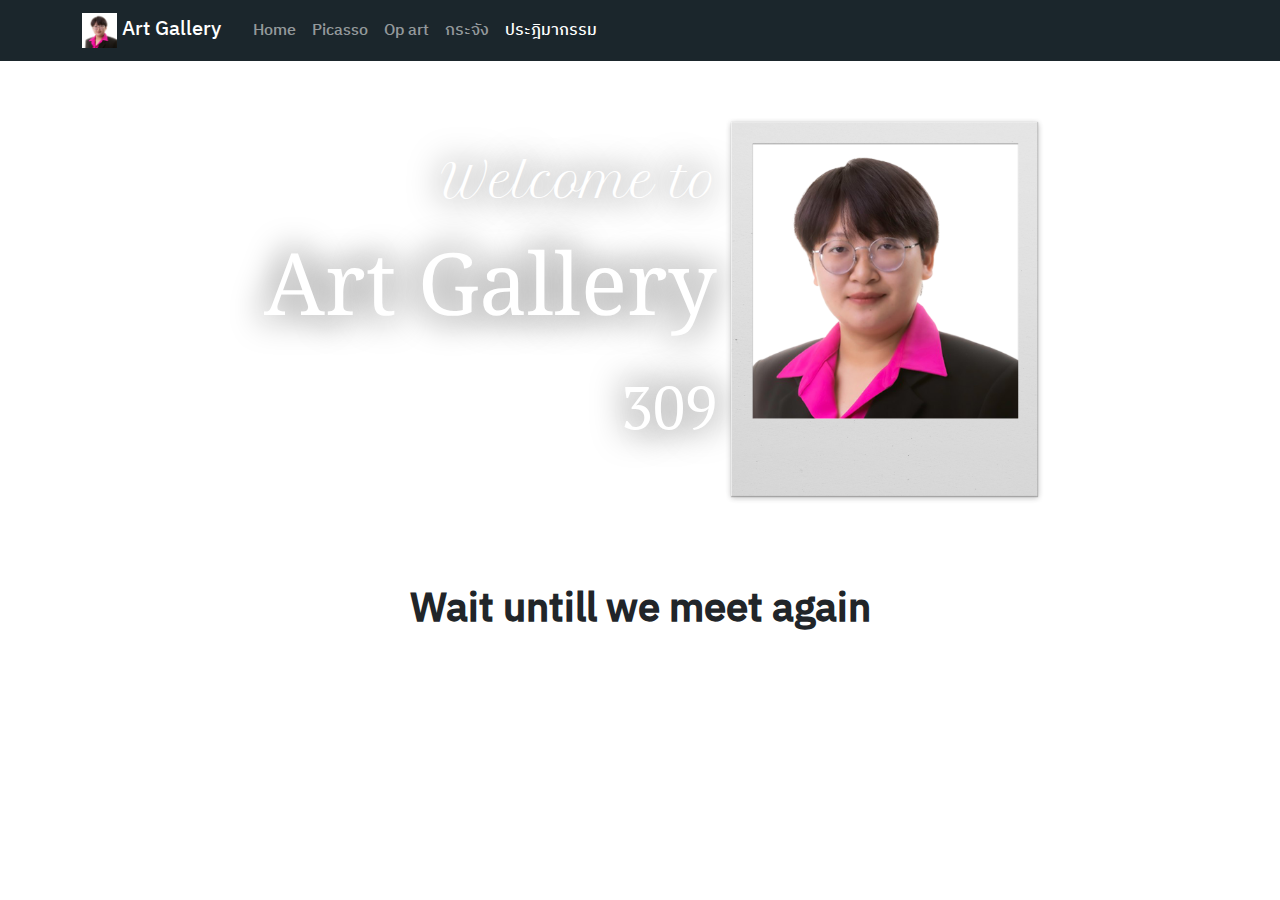
==== blender.html @ eec60ddf "Add files via upload" ====
<!DOCTYPE html>
<html lang="en">
<head>
  <meta charset="UTF-8">
  <meta name="viewport" content="width=device-width, initial-scale=1.0">
  <title>Art Gallery</title>
  <link rel="stylesheet" href="./framework/boostrap/bootstrap.min.css">
  <link href="./framework/dist/aos.css" rel="stylesheet">
  <link rel="stylesheet" href="style.css">
</head>
<body >

  <nav class="navbar navbar-expand-lg navbar-dark fixed-top" style="background-color: #1B262C; width: 100vw;">
    <div class="container">
        <a class="navbar-brand me-4" href="#">
            <img src="./htmlalluse/logoteacher.jpg" alt="Logo" width="35" height="35" class="d-inline-block align-text-top">
            Art Gallery
        </a>
        <button  class="navbar-toggler" type="button" data-bs-toggle="collapse" data-bs-target="#navbarSupportedContent" aria-controls="navbarSupportedContent" aria-expanded="false" aria-label="Toggle navigation">
            <span class="navbar-toggler-icon"></span>
        </button>
        <div class="collapse navbar-collapse" id="navbarSupportedContent">
            <ul class="navbar-nav me-auto mb-2 mb-lg-0">
                <li class="nav-item">
                    <a class="nav-link "  href="index.html">Home</a>
                </li>
                <li class="nav-item">
                    <a class="nav-link " href="picasso.html">Picasso</a>
                </li>
                <li class="nav-item">
                    <a class="nav-link " href="opart.html">Op art</a>
                </li>
                <li class="nav-item">
                    <a class="nav-link" href="krajang.html">กระจัง</a>
                </li>
                <li class="nav-item">
                    <a class="nav-link active" aria-current="page" href="blender.html">ประฎิมากรรม</a>
                </li>
            </ul>
        </div>
    </div>
</nav>



  <!-- Header -->
  <header>
    <div class="jumbotron position-relative">
      <div class="position-absolute basns">
        <div class=" thatext " >
          <h1 class="ft-56" style="font-family: Petit; " data-aos="fade-left">Welcome to</h1>
          <p class="ft-96" style="font-family: Noto; " data-aos="fade-left" data-aos-duration="700"> Art Gallery</p>
          <p class="ft-309" style="font-family: Kanit; " data-aos="fade-left" data-aos-duration="900">309</p>
        </div>
        <img src="./htmlalluse/awdawdadteachis.png" class=" immage " alt="Responsive image" data-aos="fade-right">
      </div>
    </div>
  </header>

    <!-- Gallery -->
  <section class="container" id="gallerySection">
    
    <h1 class="text-center my-4"><b>Wait untill we meet again</b></h1>

   


  <script src="./framework/dist/aos.js"></script>
  <script src="./framework/boostrap/bootstrap.bundle.js"></script>
  <script src="script.js"></script>

</body>
</html>
---- style.css ----
@font-face {
    font-family: "TBM";
    src: url("./fonts/IBMPlexSansThai-Medium.ttf");
}
@font-face {
    font-family: "Noto";
    src: url("./fonts/NotoSerif.ttf");
}
@font-face {
    font-family: "Petit";
    src: url("./fonts/Petit.ttf");
}
@font-face {
    font-family: "kanit";
    src: url("./fonts/PTSerif-Regular.ttf");
}

.aos-init[data-aos].aos-animate {
    transform: unset;
 }

.carousel-inner {
    transition: all 0.3s;
    border-radius: 10px;
    box-shadow: 2px 2px 30px black;
    width: 500px;
}



/* Custom styles for this template */

html{

    overflow-x: hidden;
}

body {
    padding-top: 61px;
    font-family: "TBM";
    overflow-x: hidden;   
    }

a{
    text-decoration: none;
    color: black;
}

.navbar {
    background-color: #333;
    }

/* .navbar-brand,
.navbar-nav .nav-link {
    
    } */

.jumbotron {
    background: url('https://i2.wp.com/zet.gallery/blog/wp-content/uploads/2016/02/Vicent-Van-Gogh-Starry-Night-Famous-Oil-Paintings-www.shairart.com_.jpg?fit=1280%2C1014') center/cover no-repeat;
    color: #fff;
    height: 500px;
    padding: 0;
    }

.basns{
    display: flex;
    left: 50%;
    align-items: center;
    transform: translateX(-50%);
    height: 500px;
    justify-content: center;
}

.footer {
    background-color: #333;
    color: #fff;
    padding: 20px 0;
    text-align: center;
    }

.immage{
    height: 80%;
    z-index: 1;
}

.thatext{
    width: 481px;
    text-align: end;
}

.ft-56{
    font-size: 46px;
}

.ft-96{
    font-size: 86px;
}

.ft-309{
    font-size: 60px;
}

.ft-56, .ft-96, .ft-309{
    text-shadow:0 0 25px white, 0 0 35px black;
}


@media screen and (max-width: 900px) {
    .immage{
        height: 270px;
        left: 50%;
    }
    .basns{
        flex-wrap: wrap;
        padding-top: 25px;
        width: 85%;
        margin: auto;
        justify-content: center;
        gap: 0;
    }
    .ft-56{
        font-size: 30px;
        margin: 0;
    }
    .ft-96{
        font-size: 50px;
        margin: 0;
    }

    .ft-309{
        font-size: 45px;
        margin: 0;
    }
    .thatext{
        width: auto;
    }
}

@media screen and (max-width: 568px) {
    .thatext{
        text-align: center;
    }
}
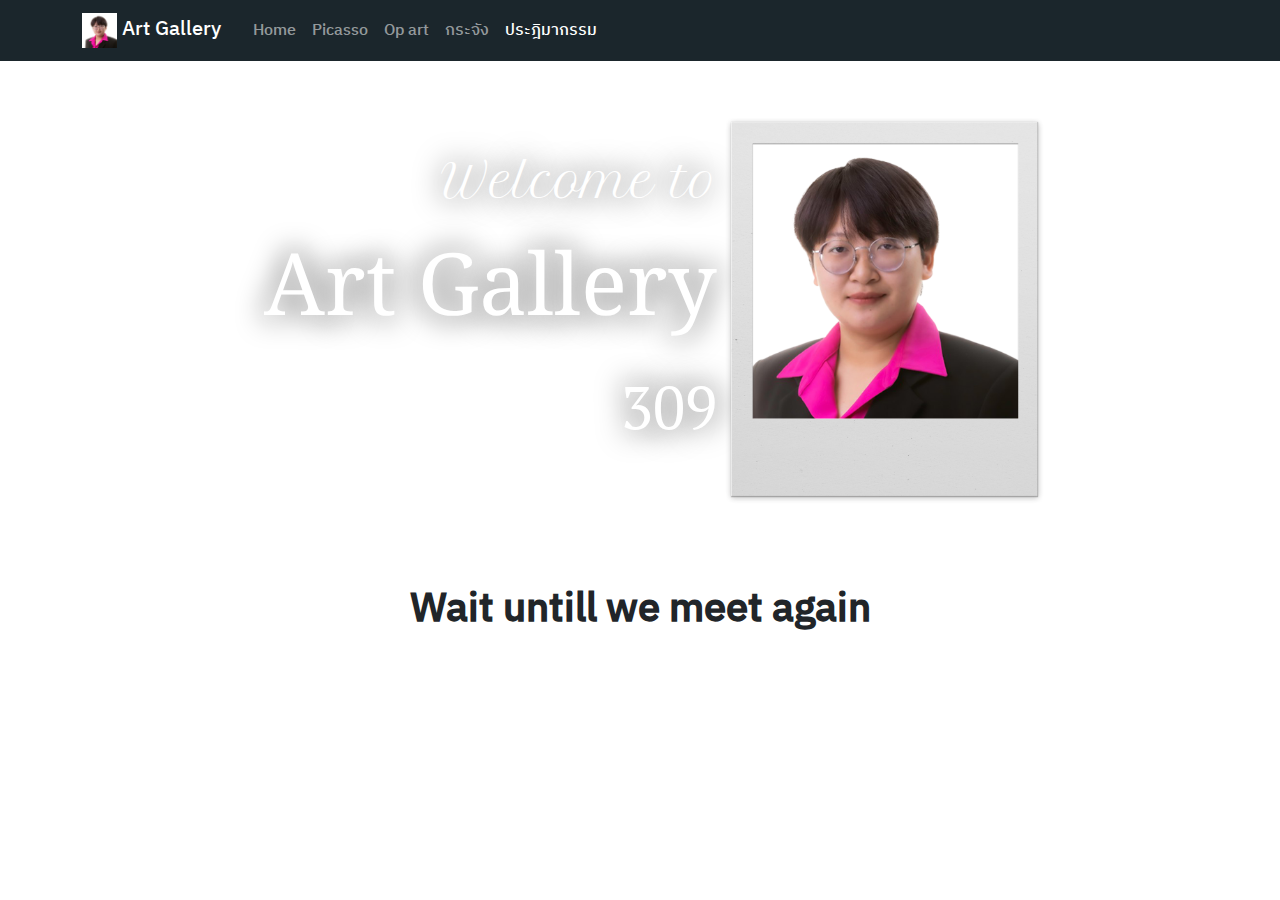
==== commit a7781208: "Add files via upload" ====
--- a/blender.html
+++ b/blender.html
@@ -20,8 +20,8 @@
             <span class="navbar-toggler-icon"></span>
         </button>
         <div class="collapse navbar-collapse" id="navbarSupportedContent">
-            <ul class="navbar-nav me-auto mb-2 mb-lg-0">
-                <li class="nav-item">
+            <ul class="navbar-nav me-auto mb-2 mb-lg-0 ">
+                <li class="nav-item ">
                     <a class="nav-link "  href="index.html">Home</a>
                 </li>
                 <li class="nav-item">
--- a/style.css
+++ b/style.css
@@ -62,6 +62,7 @@
     padding: 0;
     }
 
+
 .basns{
     display: flex;
     left: 50%;
@@ -101,7 +102,7 @@
 }
 
 .ft-56, .ft-96, .ft-309{
-    text-shadow:0 0 25px white, 0 0 35px black;
+    text-shadow:0 0 20px white, 0 0 30px black;
 }
 
 
@@ -142,3 +143,42 @@
     }
 }
 
+
+.loader {
+    border: 16px solid #e6e6e6; /* Light grey */
+    border-top: 16px solid #42819e; /* Blue */
+    border-radius: 50%;
+    width: 120px;
+    height: 120px;
+    animation: spin 2s linear infinite;
+    margin: auto;
+    position: absolute;
+    top: 0;
+    bottom: 0;
+    left: 0;
+    right: 0;
+    z-index: 1001;
+}
+
+@keyframes spin {
+    0% { transform: rotate(0deg); }
+    100% { transform: rotate(360deg); }
+}
+
+.backler{
+    background-color: rgb(255, 255, 255);
+    position: fixed;
+    top: 0;
+    left: 0;
+    width: 100%;
+    height: 100%;
+    z-index: 1000;
+}
+
+.loaded .loader, .loaded .backler
+{
+    display: none; /* Hide loader when content is loaded */
+}
+
+
+  
